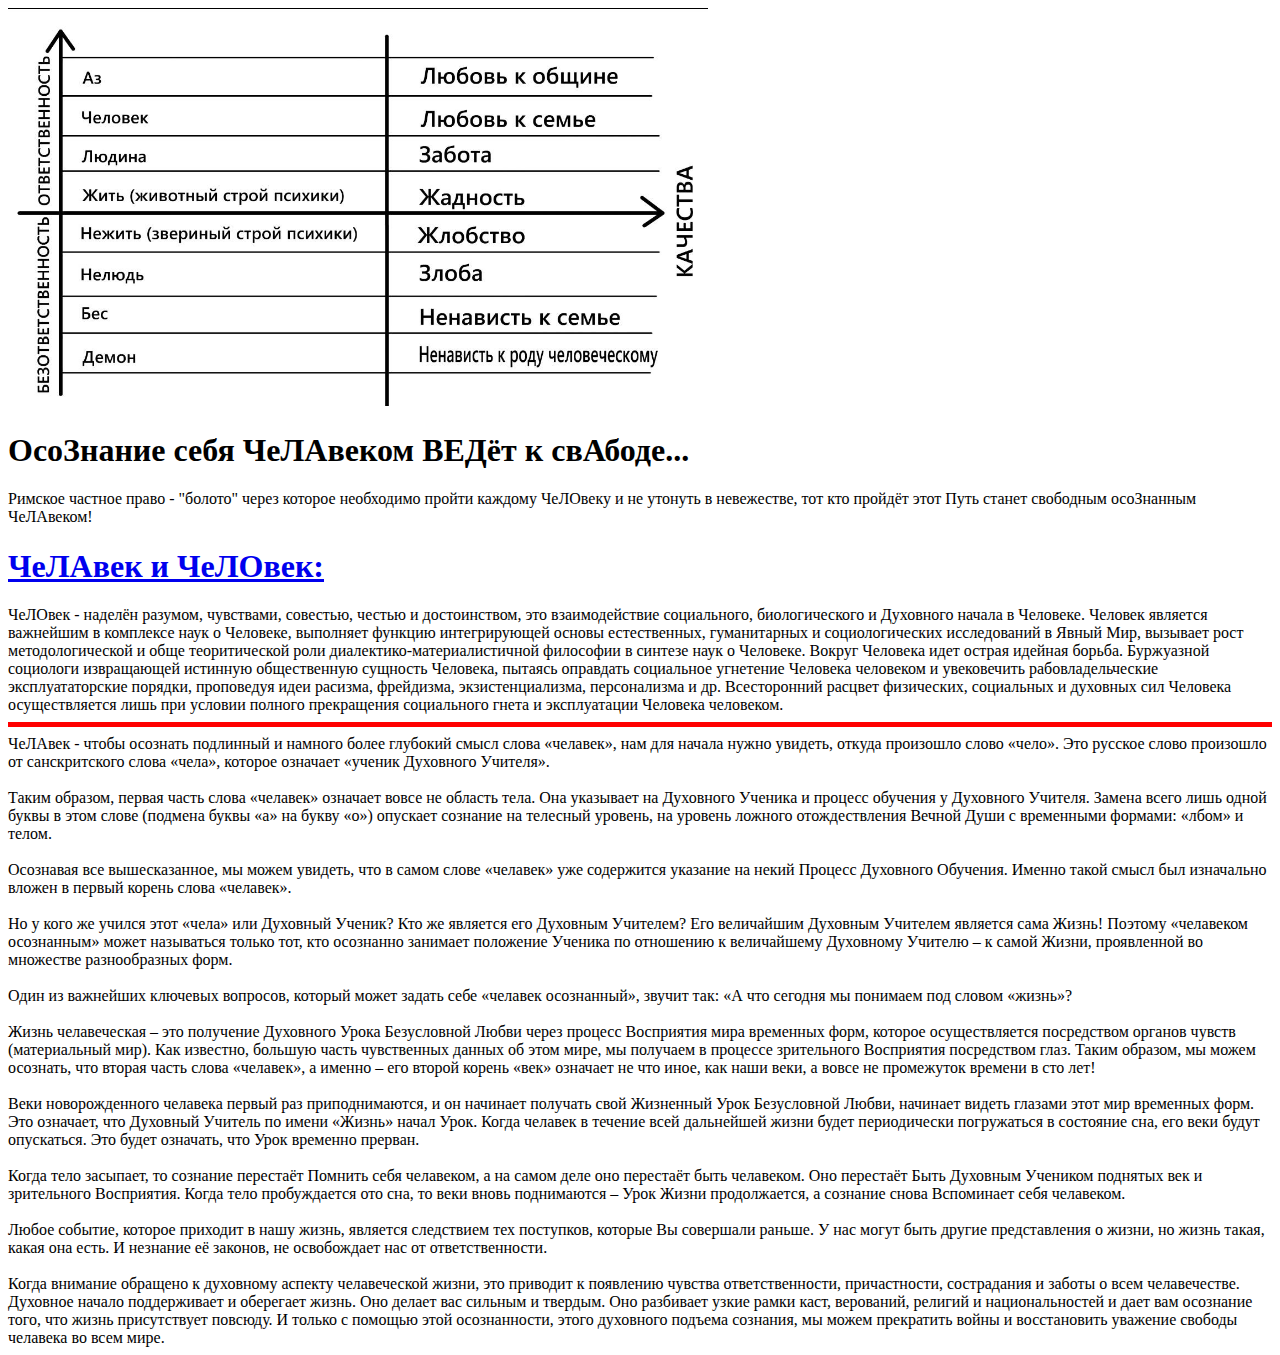
==== chelavek.html @ 512e0756 "Add files via upload" ====
<!DOCTYPE html>
<html lang="en">
    <head>
        <meta charset="UTF-8" />

        <title>ЧеЛАвек</title>
    </head>
    <body>
        <img width="700" alt="ЧеЛАвек" src="chelavek.jpg" />

        <h1>ОсоЗнание себя ЧеЛАвеком ВЕДёт к свАбоде...</h1>
        Римское частное право - "болото" через которое необходимо пройти каждому
        ЧеЛОвеку и не утонуть в невежестве, тот кто пройдёт этот Путь станет
        свободным осоЗнанным ЧеЛАвеком!
        <h1>
            <a
                href="https://www.facebook.com/groups/zovu1961/posts/734719420265630/"
                target="_blank"
                >ЧеЛАвек и ЧеЛОвек:</a
            >
        </h1>
        ЧеЛОвек - наделён разумом, чувствами, совестью, честью и достоинством,
        это взаимодействие социального, биологического и Духовного начала в
        Человеке. Человек является важнейшим в комплексе наук о Человеке,
        выполняет функцию интегрирующей основы естественных, гуманитарных и
        социологических исследований в Явный Мир, вызывает рост методологической
        и обще теоритической роли диалектико-материалистичной философии в
        синтезе наук о Человеке. Вокруг Человека идет острая идейная борьба.
        Буржуазной социологи извращающей истинную общественную сущность
        Человека, пытаясь оправдать социальное угнетение Человека человеком и
        увековечить рабовладельческие эксплуататорские порядки, проповедуя идеи
        расизма, фрейдизма, экзистенциализма, персонализма и др. Всесторонний
        расцвет физических, социальных и духовных сил Человека осуществляется
        лишь при условии полного прекращения социального гнета и эксплуатации
        Человека человеком.
        <br />
        <hr size="5" color="red" />
        ЧеЛАвек - чтобы осознать подлинный и намного более глубокий смысл слова
        «челавек», нам для начала нужно увидеть, откуда произошло слово «чело».
        Это русское слово произошло от санскритского слова «чела», которое
        означает «ученик Духовного Учителя». <br />
        <br />
        Таким образом, первая часть слова «челавек» означает вовсе не область
        тела. Она указывает на Духовного Ученика и процесс обучения у Духовного
        Учителя. Замена всего лишь одной буквы в этом слове (подмена буквы «а»
        на букву «о») опускает сознание на телесный уровень, на уровень ложного
        отождествления Вечной Души с временными формами: «лбом» и телом. <br />
        <br />
        Осознавая все вышесказанное, мы можем увидеть, что в самом слове
        «челавек» уже содержится указание на некий Процесс Духовного Обучения.
        Именно такой смысл был изначально вложен в первый корень слова
        «челавек». <br />
        <br />
        Но у кого же учился этот «чела» или Духовный Ученик? Кто же является его
        Духовным Учителем? Его величайшим Духовным Учителем является сама Жизнь!
        Поэтому «челавеком осознанным» может называться только тот, кто
        осознанно занимает положение Ученика по отношению к величайшему
        Духовному Учителю – к самой Жизни, проявленной во множестве
        разнообразных форм. <br />
        <br />
        Один из важнейших ключевых вопросов, который может задать себе «челавек
        осознанный», звучит так: «А что сегодня мы понимаем под словом «жизнь»?
        <br />
        <br />
        Жизнь челавеческая – это получение Духовного Урока Безусловной Любви
        через процесс Восприятия мира временных форм, которое осуществляется
        посредством органов чувств (материальный мир). Как известно, большую
        часть чувственных данных об этом мире, мы получаем в процессе
        зрительного Восприятия посредством глаз. Таким образом, мы можем
        осознать, что вторая часть слова «челавек», а именно – его второй корень
        «век» означает не что иное, как наши веки, а вовсе не промежуток времени
        в сто лет! <br />
        <br />
        Веки новорожденного челавека первый раз приподнимаются, и он начинает
        получать свой Жизненный Урок Безусловной Любви, начинает видеть глазами
        этот мир временных форм. Это означает, что Духовный Учитель по имени
        «Жизнь» начал Урок. Когда челавек в течение всей дальнейшей жизни будет
        периодически погружаться в состояние сна, его веки будут опускаться. Это
        будет означать, что Урок временно прерван. <br />
        <br />
        Когда тело засыпает, то сознание перестаёт Помнить себя челавеком, а на
        самом деле оно перестаёт быть челавеком. Оно перестаёт Быть Духовным
        Учеником поднятых век и зрительного Восприятия. Когда тело пробуждается
        ото сна, то веки вновь поднимаются – Урок Жизни продолжается, а сознание
        снова Вспоминает себя челавеком. <br />
        <br />
        Любое событие, которое приходит в нашу жизнь, является следствием тех
        поступков, которые Вы совершали раньше. У нас могут быть другие
        представления о жизни, но жизнь такая, какая она есть. И незнание её
        законов, не освобождает нас от ответственности. <br />
        <br />
        Когда внимание обращено к духовному аспекту челавеческой жизни, это
        приводит к появлению чувства ответственности, причастности, сострадания
        и заботы о всем челавечестве. Духовное начало поддерживает и оберегает
        жизнь. Оно делает вас сильным и твердым. Оно разбивает узкие рамки каст,
        верований, религий и национальностей и дает вам осознание того, что
        жизнь присутствует повсюду. И только с помощью этой осознанности, этого
        духовного подъема сознания, мы можем прекратить войны и восстановить
        уважение свободы челавека во всем мире.
    </body>
</html>
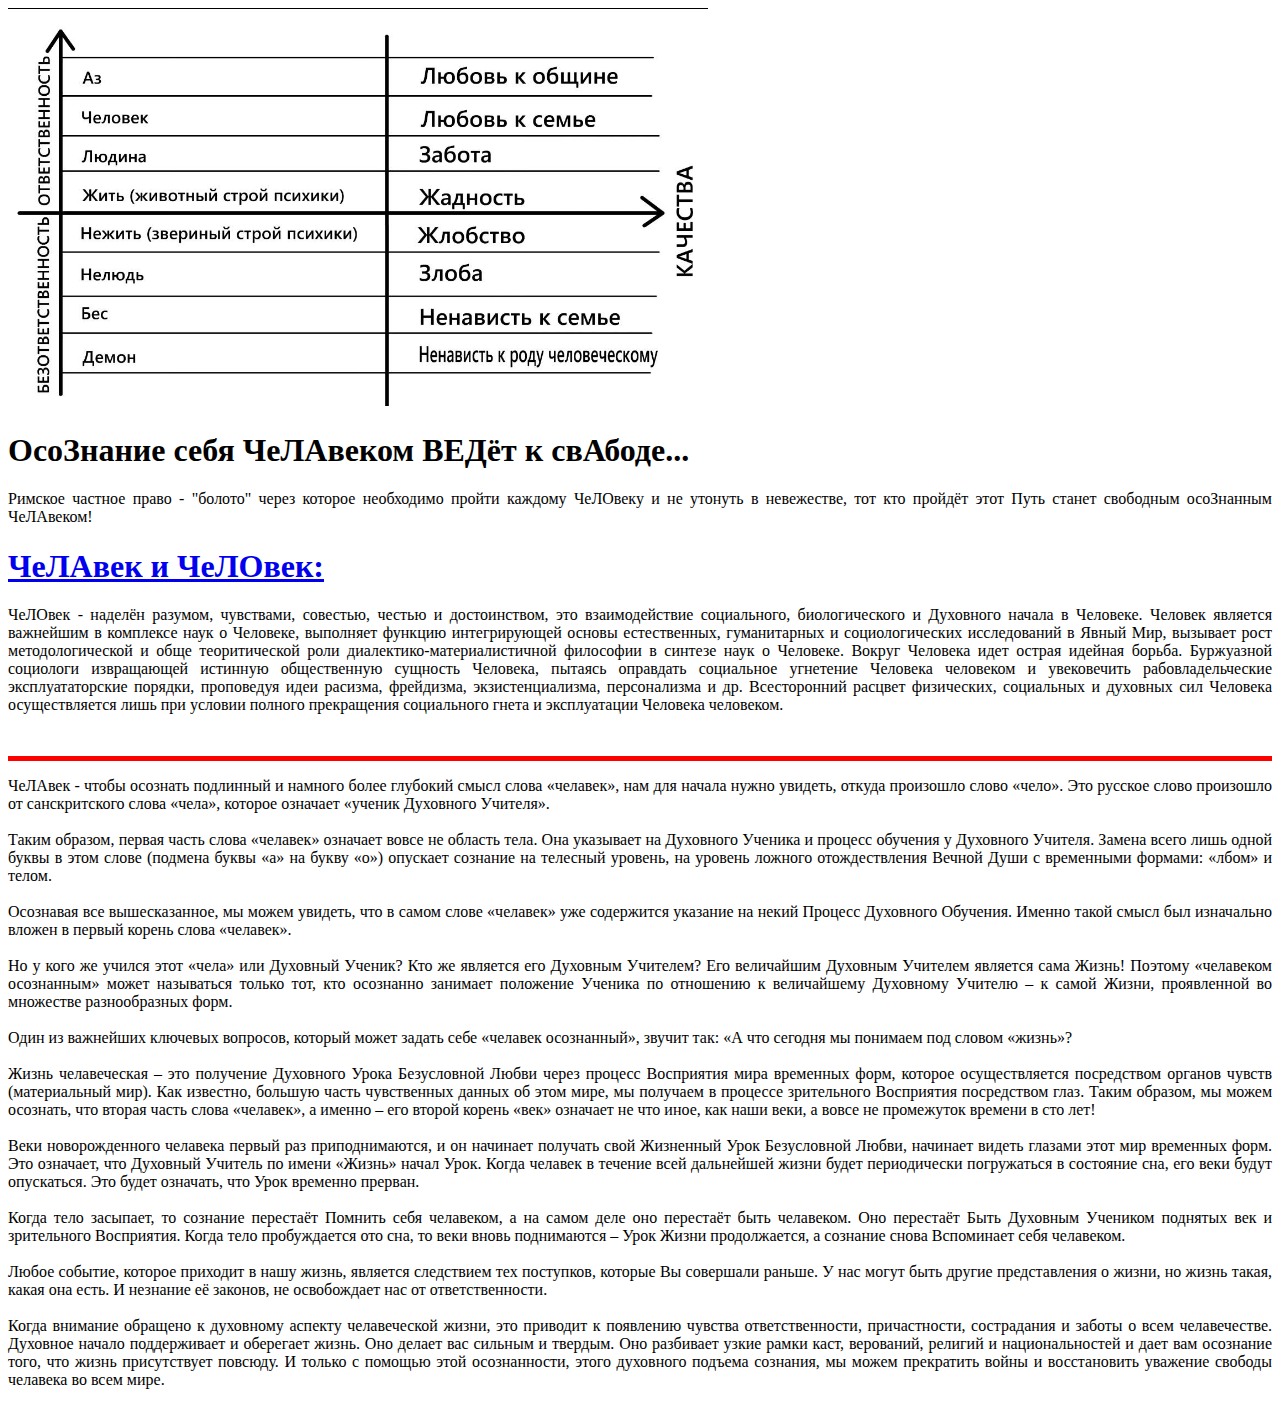
==== commit dec6c9b0: "Add files via upload" ====
--- a/chelavek.html
+++ b/chelavek.html
@@ -9,9 +9,11 @@
         <img width="700" alt="ЧеЛАвек" src="chelavek.jpg" />
 
         <h1>ОсоЗнание себя ЧеЛАвеком ВЕДёт к свАбоде...</h1>
-        Римское частное право - "болото" через которое необходимо пройти каждому
-        ЧеЛОвеку и не утонуть в невежестве, тот кто пройдёт этот Путь станет
-        свободным осоЗнанным ЧеЛАвеком!
+        <p align="justify">
+            Римское частное право - "болото" через которое необходимо пройти
+            каждому ЧеЛОвеку и не утонуть в невежестве, тот кто пройдёт этот
+            Путь станет свободным осоЗнанным ЧеЛАвеком!
+        </p>
         <h1>
             <a
                 href="https://www.facebook.com/groups/zovu1961/posts/734719420265630/"
@@ -19,83 +21,92 @@
                 >ЧеЛАвек и ЧеЛОвек:</a
             >
         </h1>
-        ЧеЛОвек - наделён разумом, чувствами, совестью, честью и достоинством,
-        это взаимодействие социального, биологического и Духовного начала в
-        Человеке. Человек является важнейшим в комплексе наук о Человеке,
-        выполняет функцию интегрирующей основы естественных, гуманитарных и
-        социологических исследований в Явный Мир, вызывает рост методологической
-        и обще теоритической роли диалектико-материалистичной философии в
-        синтезе наук о Человеке. Вокруг Человека идет острая идейная борьба.
-        Буржуазной социологи извращающей истинную общественную сущность
-        Человека, пытаясь оправдать социальное угнетение Человека человеком и
-        увековечить рабовладельческие эксплуататорские порядки, проповедуя идеи
-        расизма, фрейдизма, экзистенциализма, персонализма и др. Всесторонний
-        расцвет физических, социальных и духовных сил Человека осуществляется
-        лишь при условии полного прекращения социального гнета и эксплуатации
-        Человека человеком.
+        <p align="justify">
+            ЧеЛОвек - наделён разумом, чувствами, совестью, честью и
+            достоинством, это взаимодействие социального, биологического и
+            Духовного начала в Человеке. Человек является важнейшим в комплексе
+            наук о Человеке, выполняет функцию интегрирующей основы
+            естественных, гуманитарных и социологических исследований в Явный
+            Мир, вызывает рост методологической и обще теоритической роли
+            диалектико-материалистичной философии в синтезе наук о Человеке.
+            Вокруг Человека идет острая идейная борьба. Буржуазной социологи
+            извращающей истинную общественную сущность Человека, пытаясь
+            оправдать социальное угнетение Человека человеком и увековечить
+            рабовладельческие эксплуататорские порядки, проповедуя идеи расизма,
+            фрейдизма, экзистенциализма, персонализма и др. Всесторонний расцвет
+            физических, социальных и духовных сил Человека осуществляется лишь
+            при условии полного прекращения социального гнета и эксплуатации
+            Человека человеком.
+        </p>
         <br />
         <hr size="5" color="red" />
-        ЧеЛАвек - чтобы осознать подлинный и намного более глубокий смысл слова
-        «челавек», нам для начала нужно увидеть, откуда произошло слово «чело».
-        Это русское слово произошло от санскритского слова «чела», которое
-        означает «ученик Духовного Учителя». <br />
-        <br />
-        Таким образом, первая часть слова «челавек» означает вовсе не область
-        тела. Она указывает на Духовного Ученика и процесс обучения у Духовного
-        Учителя. Замена всего лишь одной буквы в этом слове (подмена буквы «а»
-        на букву «о») опускает сознание на телесный уровень, на уровень ложного
-        отождествления Вечной Души с временными формами: «лбом» и телом. <br />
-        <br />
-        Осознавая все вышесказанное, мы можем увидеть, что в самом слове
-        «челавек» уже содержится указание на некий Процесс Духовного Обучения.
-        Именно такой смысл был изначально вложен в первый корень слова
-        «челавек». <br />
-        <br />
-        Но у кого же учился этот «чела» или Духовный Ученик? Кто же является его
-        Духовным Учителем? Его величайшим Духовным Учителем является сама Жизнь!
-        Поэтому «челавеком осознанным» может называться только тот, кто
-        осознанно занимает положение Ученика по отношению к величайшему
-        Духовному Учителю – к самой Жизни, проявленной во множестве
-        разнообразных форм. <br />
-        <br />
-        Один из важнейших ключевых вопросов, который может задать себе «челавек
-        осознанный», звучит так: «А что сегодня мы понимаем под словом «жизнь»?
-        <br />
-        <br />
-        Жизнь челавеческая – это получение Духовного Урока Безусловной Любви
-        через процесс Восприятия мира временных форм, которое осуществляется
-        посредством органов чувств (материальный мир). Как известно, большую
-        часть чувственных данных об этом мире, мы получаем в процессе
-        зрительного Восприятия посредством глаз. Таким образом, мы можем
-        осознать, что вторая часть слова «челавек», а именно – его второй корень
-        «век» означает не что иное, как наши веки, а вовсе не промежуток времени
-        в сто лет! <br />
-        <br />
-        Веки новорожденного челавека первый раз приподнимаются, и он начинает
-        получать свой Жизненный Урок Безусловной Любви, начинает видеть глазами
-        этот мир временных форм. Это означает, что Духовный Учитель по имени
-        «Жизнь» начал Урок. Когда челавек в течение всей дальнейшей жизни будет
-        периодически погружаться в состояние сна, его веки будут опускаться. Это
-        будет означать, что Урок временно прерван. <br />
-        <br />
-        Когда тело засыпает, то сознание перестаёт Помнить себя челавеком, а на
-        самом деле оно перестаёт быть челавеком. Оно перестаёт Быть Духовным
-        Учеником поднятых век и зрительного Восприятия. Когда тело пробуждается
-        ото сна, то веки вновь поднимаются – Урок Жизни продолжается, а сознание
-        снова Вспоминает себя челавеком. <br />
-        <br />
-        Любое событие, которое приходит в нашу жизнь, является следствием тех
-        поступков, которые Вы совершали раньше. У нас могут быть другие
-        представления о жизни, но жизнь такая, какая она есть. И незнание её
-        законов, не освобождает нас от ответственности. <br />
-        <br />
-        Когда внимание обращено к духовному аспекту челавеческой жизни, это
-        приводит к появлению чувства ответственности, причастности, сострадания
-        и заботы о всем челавечестве. Духовное начало поддерживает и оберегает
-        жизнь. Оно делает вас сильным и твердым. Оно разбивает узкие рамки каст,
-        верований, религий и национальностей и дает вам осознание того, что
-        жизнь присутствует повсюду. И только с помощью этой осознанности, этого
-        духовного подъема сознания, мы можем прекратить войны и восстановить
-        уважение свободы челавека во всем мире.
+        <p align="justify">
+            ЧеЛАвек - чтобы осознать подлинный и намного более глубокий смысл
+            слова «челавек», нам для начала нужно увидеть, откуда произошло
+            слово «чело». Это русское слово произошло от санскритского слова
+            «чела», которое означает «ученик Духовного Учителя». <br />
+            <br />
+            Таким образом, первая часть слова «челавек» означает вовсе не
+            область тела. Она указывает на Духовного Ученика и процесс обучения
+            у Духовного Учителя. Замена всего лишь одной буквы в этом слове
+            (подмена буквы «а» на букву «о») опускает сознание на телесный
+            уровень, на уровень ложного отождествления Вечной Души с временными
+            формами: «лбом» и телом. <br />
+            <br />
+            Осознавая все вышесказанное, мы можем увидеть, что в самом слове
+            «челавек» уже содержится указание на некий Процесс Духовного
+            Обучения. Именно такой смысл был изначально вложен в первый корень
+            слова «челавек». <br />
+            <br />
+            Но у кого же учился этот «чела» или Духовный Ученик? Кто же является
+            его Духовным Учителем? Его величайшим Духовным Учителем является
+            сама Жизнь! Поэтому «челавеком осознанным» может называться только
+            тот, кто осознанно занимает положение Ученика по отношению к
+            величайшему Духовному Учителю – к самой Жизни, проявленной во
+            множестве разнообразных форм. <br />
+            <br />
+            Один из важнейших ключевых вопросов, который может задать себе
+            «челавек осознанный», звучит так: «А что сегодня мы понимаем под
+            словом «жизнь»?
+            <br />
+            <br />
+            Жизнь челавеческая – это получение Духовного Урока Безусловной Любви
+            через процесс Восприятия мира временных форм, которое осуществляется
+            посредством органов чувств (материальный мир). Как известно, большую
+            часть чувственных данных об этом мире, мы получаем в процессе
+            зрительного Восприятия посредством глаз. Таким образом, мы можем
+            осознать, что вторая часть слова «челавек», а именно – его второй
+            корень «век» означает не что иное, как наши веки, а вовсе не
+            промежуток времени в сто лет! <br />
+            <br />
+            Веки новорожденного челавека первый раз приподнимаются, и он
+            начинает получать свой Жизненный Урок Безусловной Любви, начинает
+            видеть глазами этот мир временных форм. Это означает, что Духовный
+            Учитель по имени «Жизнь» начал Урок. Когда челавек в течение всей
+            дальнейшей жизни будет периодически погружаться в состояние сна, его
+            веки будут опускаться. Это будет означать, что Урок временно
+            прерван. <br />
+            <br />
+            Когда тело засыпает, то сознание перестаёт Помнить себя челавеком, а
+            на самом деле оно перестаёт быть челавеком. Оно перестаёт Быть
+            Духовным Учеником поднятых век и зрительного Восприятия. Когда тело
+            пробуждается ото сна, то веки вновь поднимаются – Урок Жизни
+            продолжается, а сознание снова Вспоминает себя челавеком. <br />
+            <br />
+            Любое событие, которое приходит в нашу жизнь, является следствием
+            тех поступков, которые Вы совершали раньше. У нас могут быть другие
+            представления о жизни, но жизнь такая, какая она есть. И незнание её
+            законов, не освобождает нас от ответственности. <br />
+            <br />
+            Когда внимание обращено к духовному аспекту челавеческой жизни, это
+            приводит к появлению чувства ответственности, причастности,
+            сострадания и заботы о всем челавечестве. Духовное начало
+            поддерживает и оберегает жизнь. Оно делает вас сильным и твердым.
+            Оно разбивает узкие рамки каст, верований, религий и национальностей
+            и дает вам осознание того, что жизнь присутствует повсюду. И только
+            с помощью этой осознанности, этого духовного подъема сознания, мы
+            можем прекратить войны и восстановить уважение свободы челавека во
+            всем мире.
+        </p>
     </body>
 </html>
